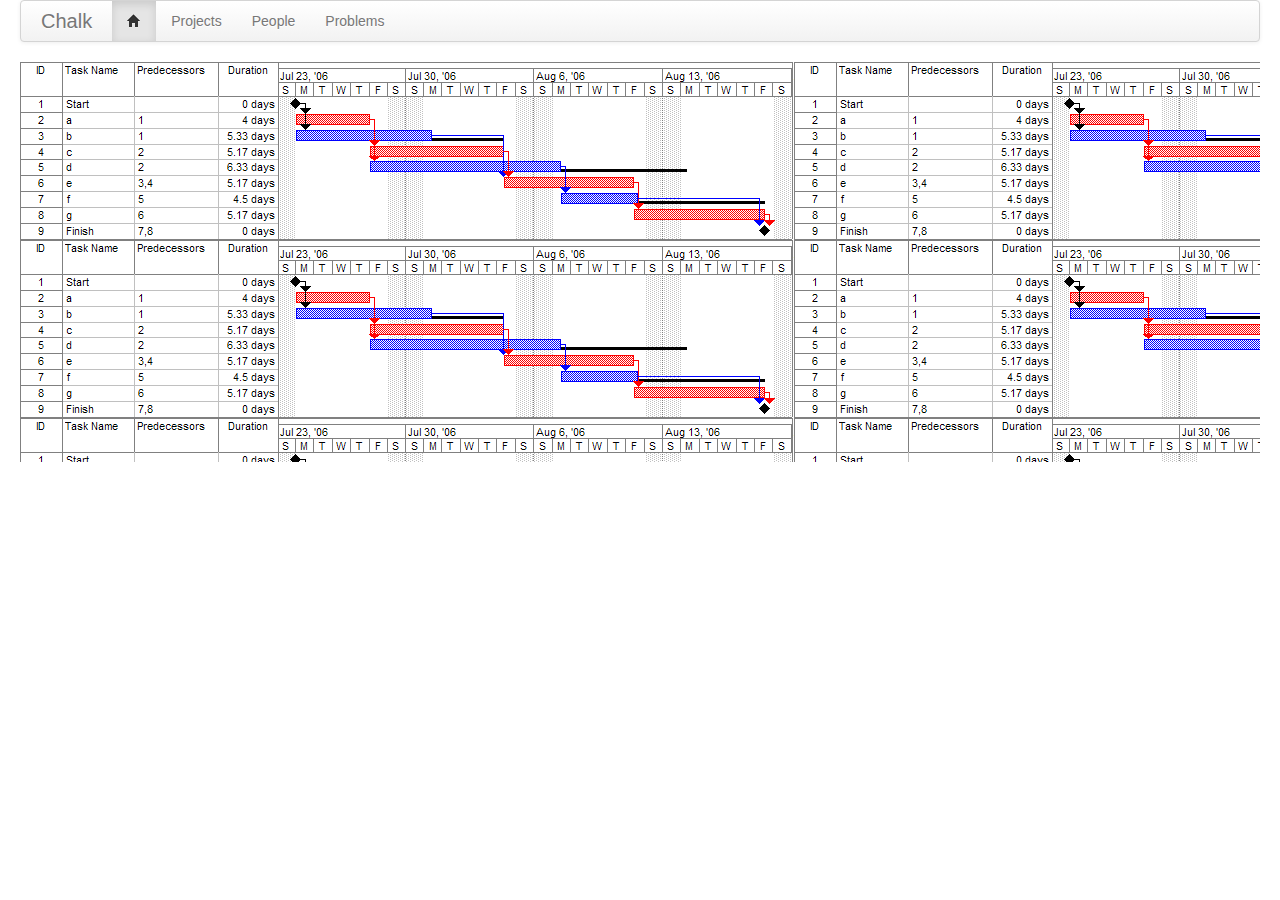
==== index.html @ bb6c6154 "(very) Basic Mockup" ====
<!DOCTYPE html>
<html>
<head>
	<title>Chalk</title>
	<link href="bootstrap/css/bootstrap.min.css" type="text/css" rel="stylesheet">
	<link href="CSS/style.css" type="text/css" rel="stylesheet">
</head>

<body>
	<div class="container-fluid">
		<div class="navbar">
			<div class="navbar-inner">
				<a class="brand" href="#">Chalk</a>
				<ul class="nav">
					<li class="active"><a href="#"><i class="icon-home"></i></a></li>
					<li><a href="#">Projects</a></li>
					<li><a href="#">People</a></li>
					<li><a href="#">Problems</a></li>
				</ul>
			</div>
		</div>
		<div class="row-fluid">
			<!--
<div class="span2">
				<p>Sidebar Stuff</p>
			</div>
-->
			<div class="span12" id="mainData">
			</div>
		</div>
	</div>
</body>
</html>
---- CSS/style.css ----
#mainData {
	height: 400px;
	background-image: url(../img/Pert_example_gantt_chart.gif);
}
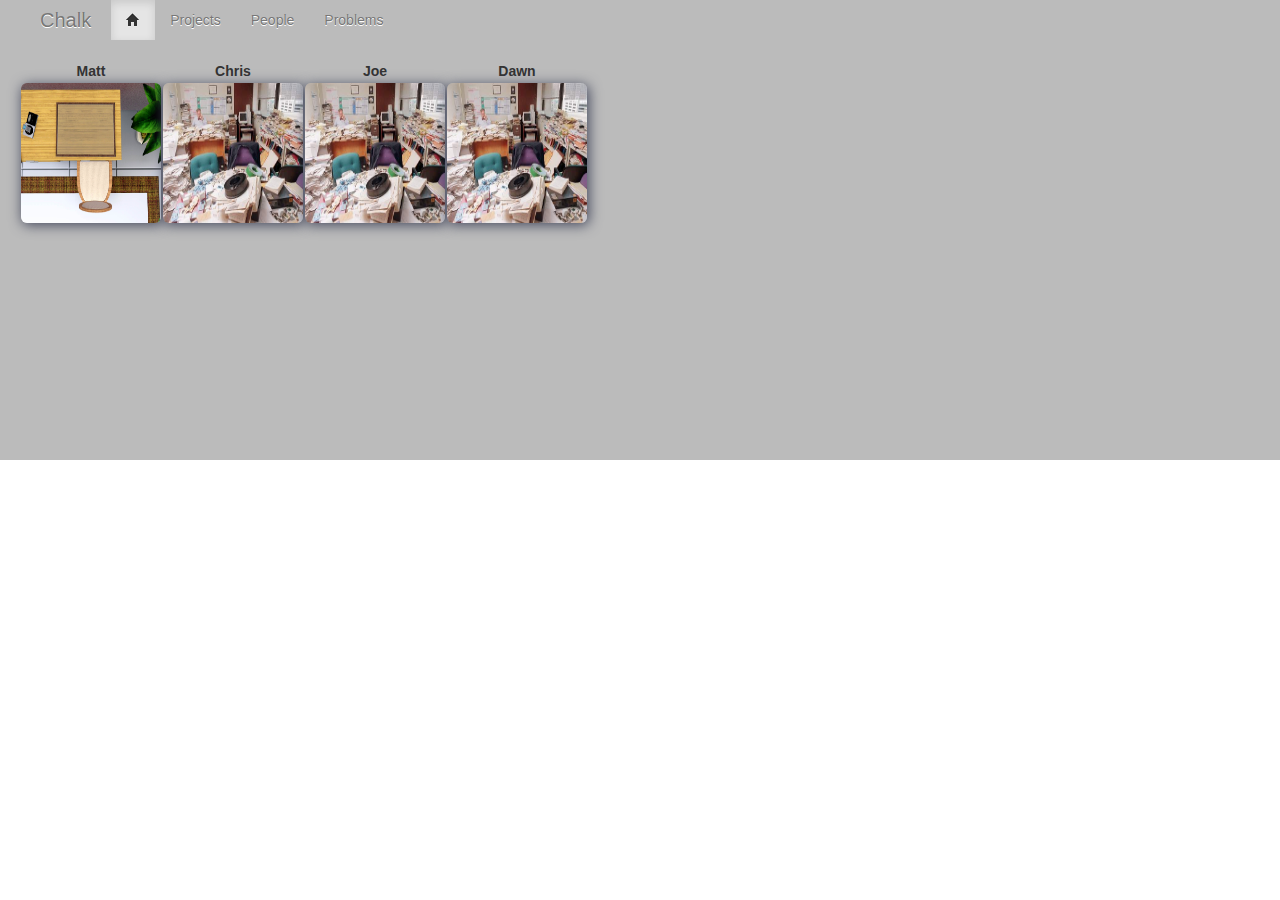
==== commit 5083e587: "Crumpled Paper" ====
--- a/index.html
+++ b/index.html
@@ -19,13 +19,28 @@
 				</ul>
 			</div>
 		</div>
-		<div class="row-fluid">
+		<div class="row-fluid" id="main">
 			<!--
 <div class="span2">
 				<p>Sidebar Stuff</p>
 			</div>
 -->
 			<div class="span12" id="mainData">
+				<table>
+					<thead>
+						<th>Matt</th>
+						<th>Chris</th>
+						<th>Joe</th>
+						<th>Dawn</th>
+					</thead>
+					<tr>
+						<td><a href="#"><img src="img/Empty%20Desk.jpg" alt="Empty%20Desk" class="img-rounded"></a></td>
+						<td><img src="img/Messy-Desk.jpg" alt="Messy-Desk" class="img-rounded"></td>
+						<td><img src="img/Messy-Desk.jpg" alt="Messy-Desk" class="img-rounded"></td>
+						<td><img src="img/Messy-Desk.jpg" alt="Messy-Desk" class="img-rounded"></td>
+					</tr>
+				</table>
+				<!-- <img src="img/Pert_example_gantt_chart.gif" /> -->
 			</div>
 		</div>
 	</div>
--- a/CSS/style.css
+++ b/CSS/style.css
@@ -1,4 +1,32 @@
+.container-fluid {
+	background:  rgba(120, 120, 120, 0.5) url(../img/crumpled-paper.jpg);
+	background-size: cover;
+}
+
+#main {
+	height: 400px;
+}
+
 #mainData {
-	height: 400px;
-	background-image: url(../img/Pert_example_gantt_chart.gif);
+	
+	background-repeat: no-repeat;
+}
+
+.navbar > * {
+	color: #f1f1f1;
+	background: none;
+	border: none;
+	box-shadow: none;
+
+}
+
+.navbar-inner > li {
+	color: white;
+}
+
+.img-rounded {
+	width: 140px;
+	height: 140px;
+/* 	border: 2px solid #2e2f31; */
+	box-shadow: 1.5px 2px 13px #43475c;
 }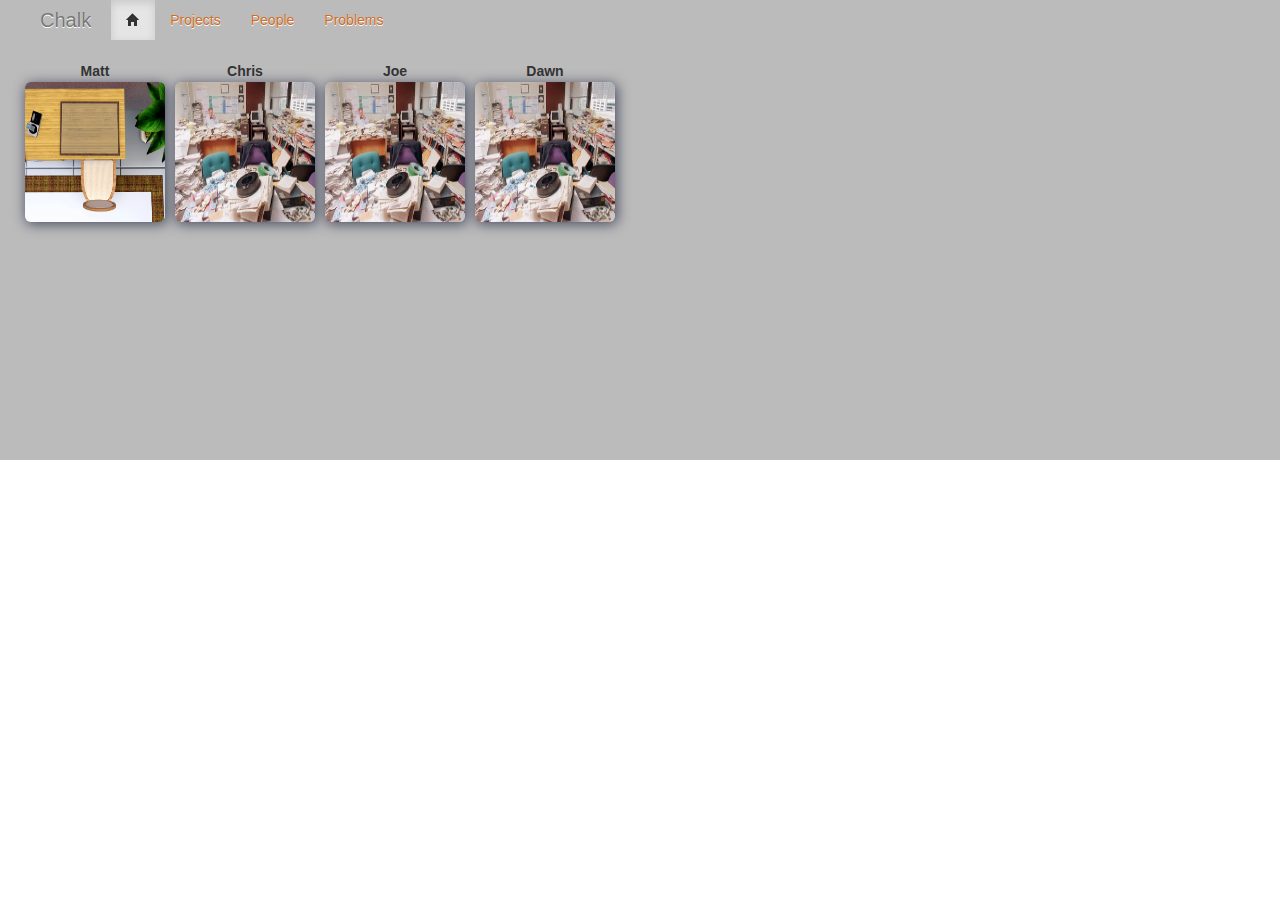
==== commit 57a6049a: "Add skeleton of Projects page" ====
--- a/index.html
+++ b/index.html
@@ -1,6 +1,7 @@
 <!DOCTYPE html>
 <html>
 <head>
+	<meta http-equiv="Content-Type" content="text/html;charset=utf-8" >
 	<title>Chalk</title>
 	<link href="bootstrap/css/bootstrap.min.css" type="text/css" rel="stylesheet">
 	<link href="CSS/style.css" type="text/css" rel="stylesheet">
@@ -13,9 +14,9 @@
 				<a class="brand" href="#">Chalk</a>
 				<ul class="nav">
 					<li class="active"><a href="#"><i class="icon-home"></i></a></li>
-					<li><a href="#">Projects</a></li>
-					<li><a href="#">People</a></li>
-					<li><a href="#">Problems</a></li>
+					<li><a href="html/projects.html">Projects</a></li>
+					<li><a href="html/people.html">People</a></li>
+					<li><a href="html/problems.html">Problems</a></li>
 				</ul>
 			</div>
 		</div>
@@ -27,12 +28,12 @@
 -->
 			<div class="span12" id="mainData">
 				<table>
-					<thead>
+					<tr>
 						<th>Matt</th>
 						<th>Chris</th>
 						<th>Joe</th>
 						<th>Dawn</th>
-					</thead>
+					</tr>
 					<tr>
 						<td><a href="#"><img src="img/Empty%20Desk.jpg" alt="Empty%20Desk" class="img-rounded"></a></td>
 						<td><img src="img/Messy-Desk.jpg" alt="Messy-Desk" class="img-rounded"></td>
--- a/CSS/style.css
+++ b/CSS/style.css
@@ -29,4 +29,17 @@
 	height: 140px;
 /* 	border: 2px solid #2e2f31; */
 	box-shadow: 1.5px 2px 13px #43475c;
-}+}
+
+td {
+	padding: 0px 5px;
+}
+
+.navbar .nav > li > a {
+  color: #d36c1c;
+}
+
+.active {
+	background: none;
+}
+
